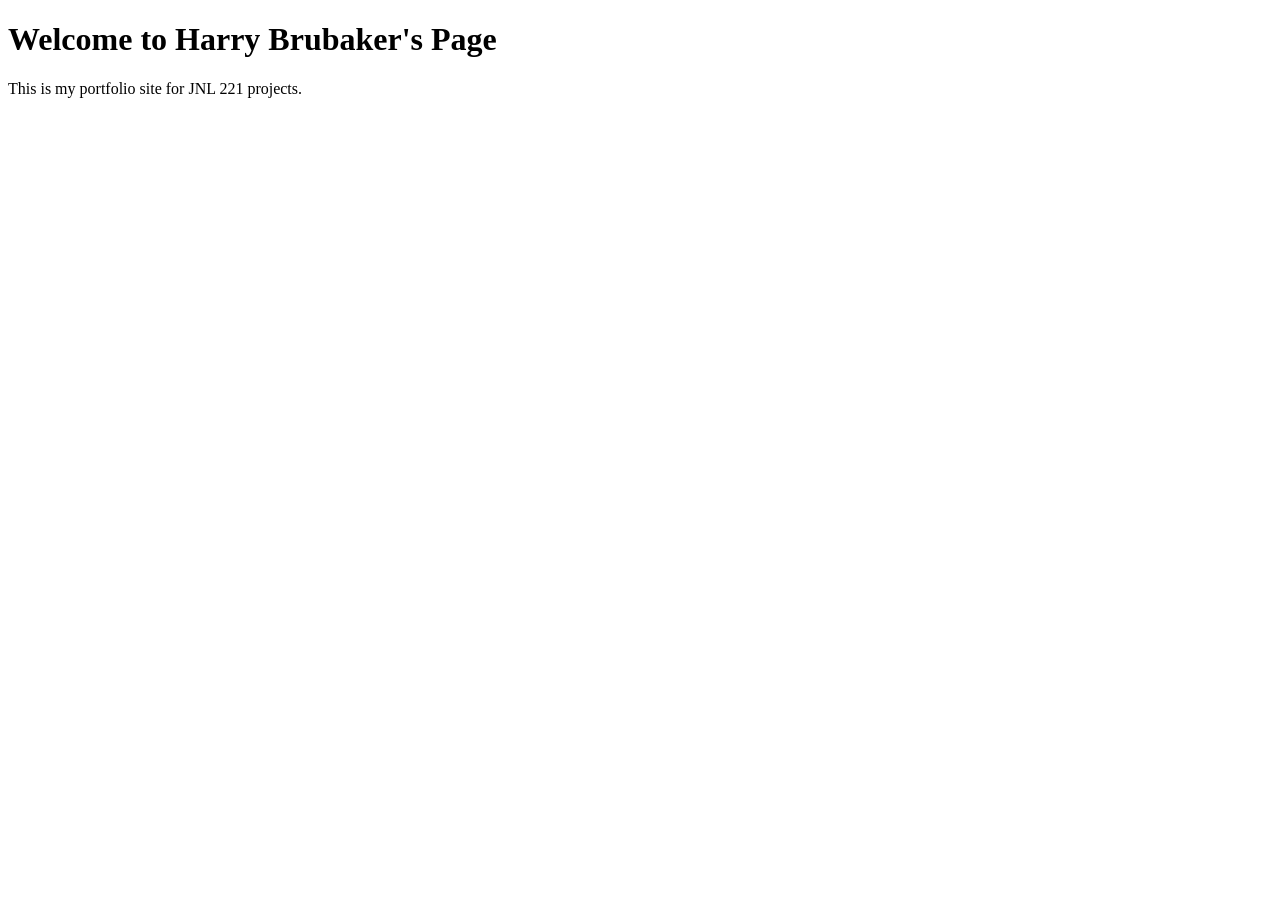
==== index.html @ 7e3a3f18 "Starting this site This is my first update." ====
<!DOCTYPE html>

<html>
  
<head>
  
<title>Harry Brubaker's Github Page</title>
  
</head>
  
  <body>
    <h1>Welcome to Harry Brubaker's Page</h1>
    <p>This is my portfolio site for JNL 221 projects.</p>
  </body>

  
</html>
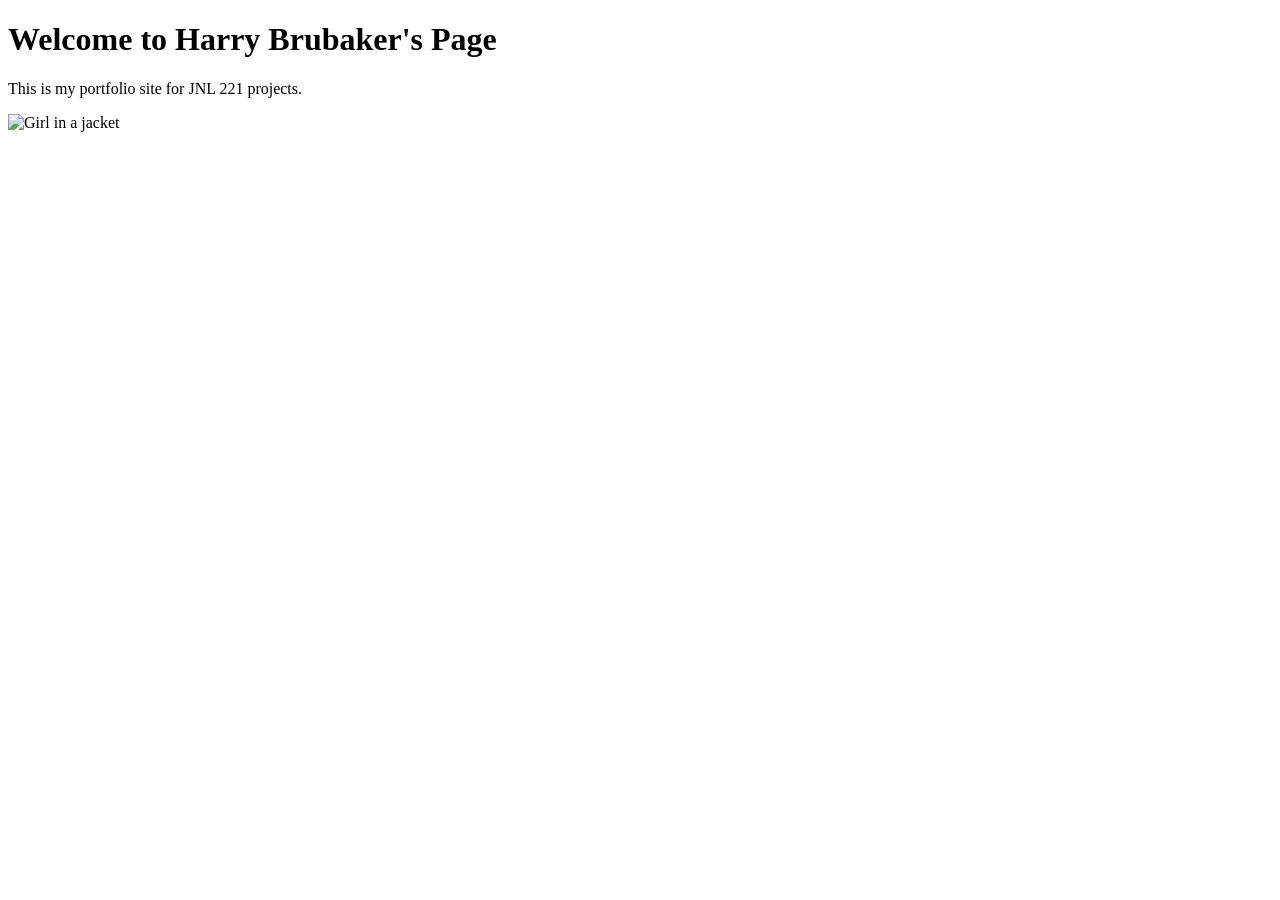
==== commit 75f672df: "Add image to portfolio site" ====
--- a/index.html
+++ b/index.html
@@ -11,6 +11,7 @@
   <body>
     <h1>Welcome to Harry Brubaker's Page</h1>
     <p>This is my portfolio site for JNL 221 projects.</p>
+    <img src="img_girl.jpg" alt="Girl in a jacket">
   </body>
 
   
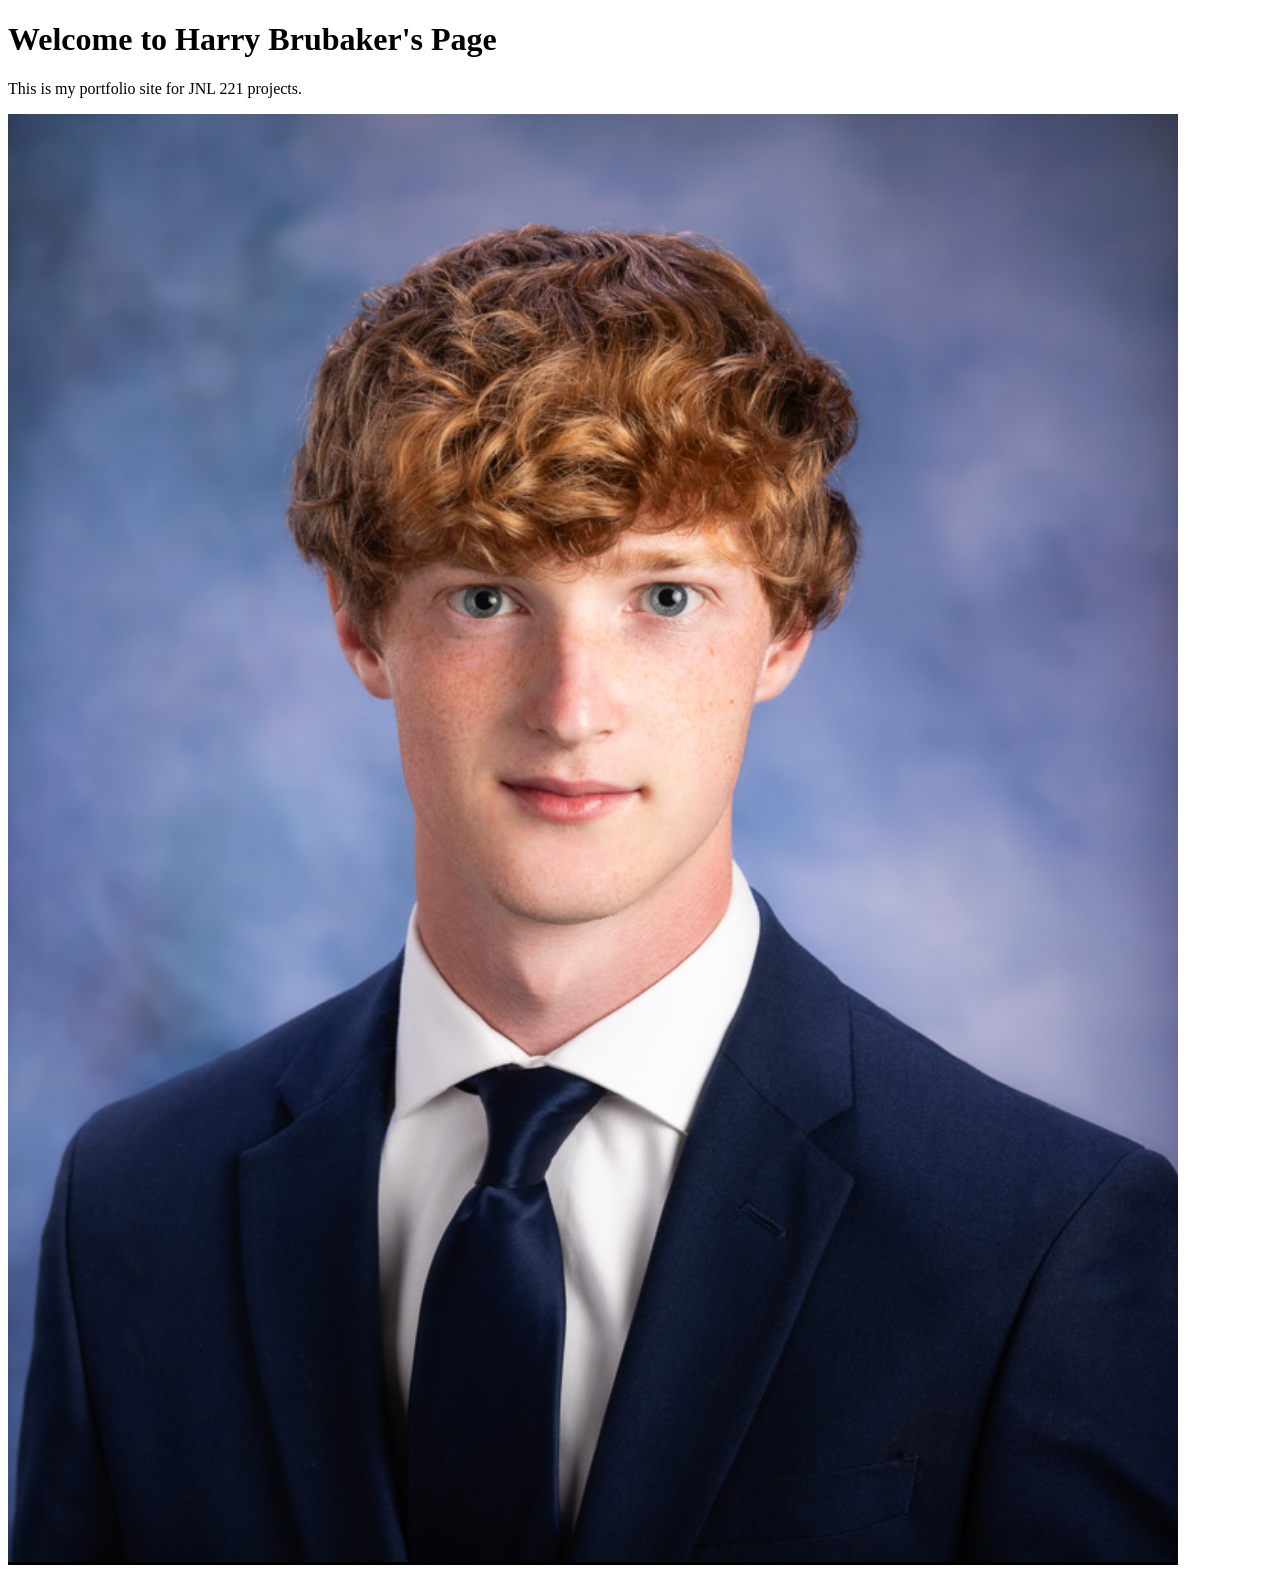
==== commit b0dc0251: "Update index.html" ====
--- a/index.html
+++ b/index.html
@@ -11,7 +11,7 @@
   <body>
     <h1>Welcome to Harry Brubaker's Page</h1>
     <p>This is my portfolio site for JNL 221 projects.</p>
-    <img src="img_girl.jpg" alt="Girl in a jacket">
+    <img src="IMG_1245 2.jpeg" alt="Harry Brubaker">
   </body>
 
   
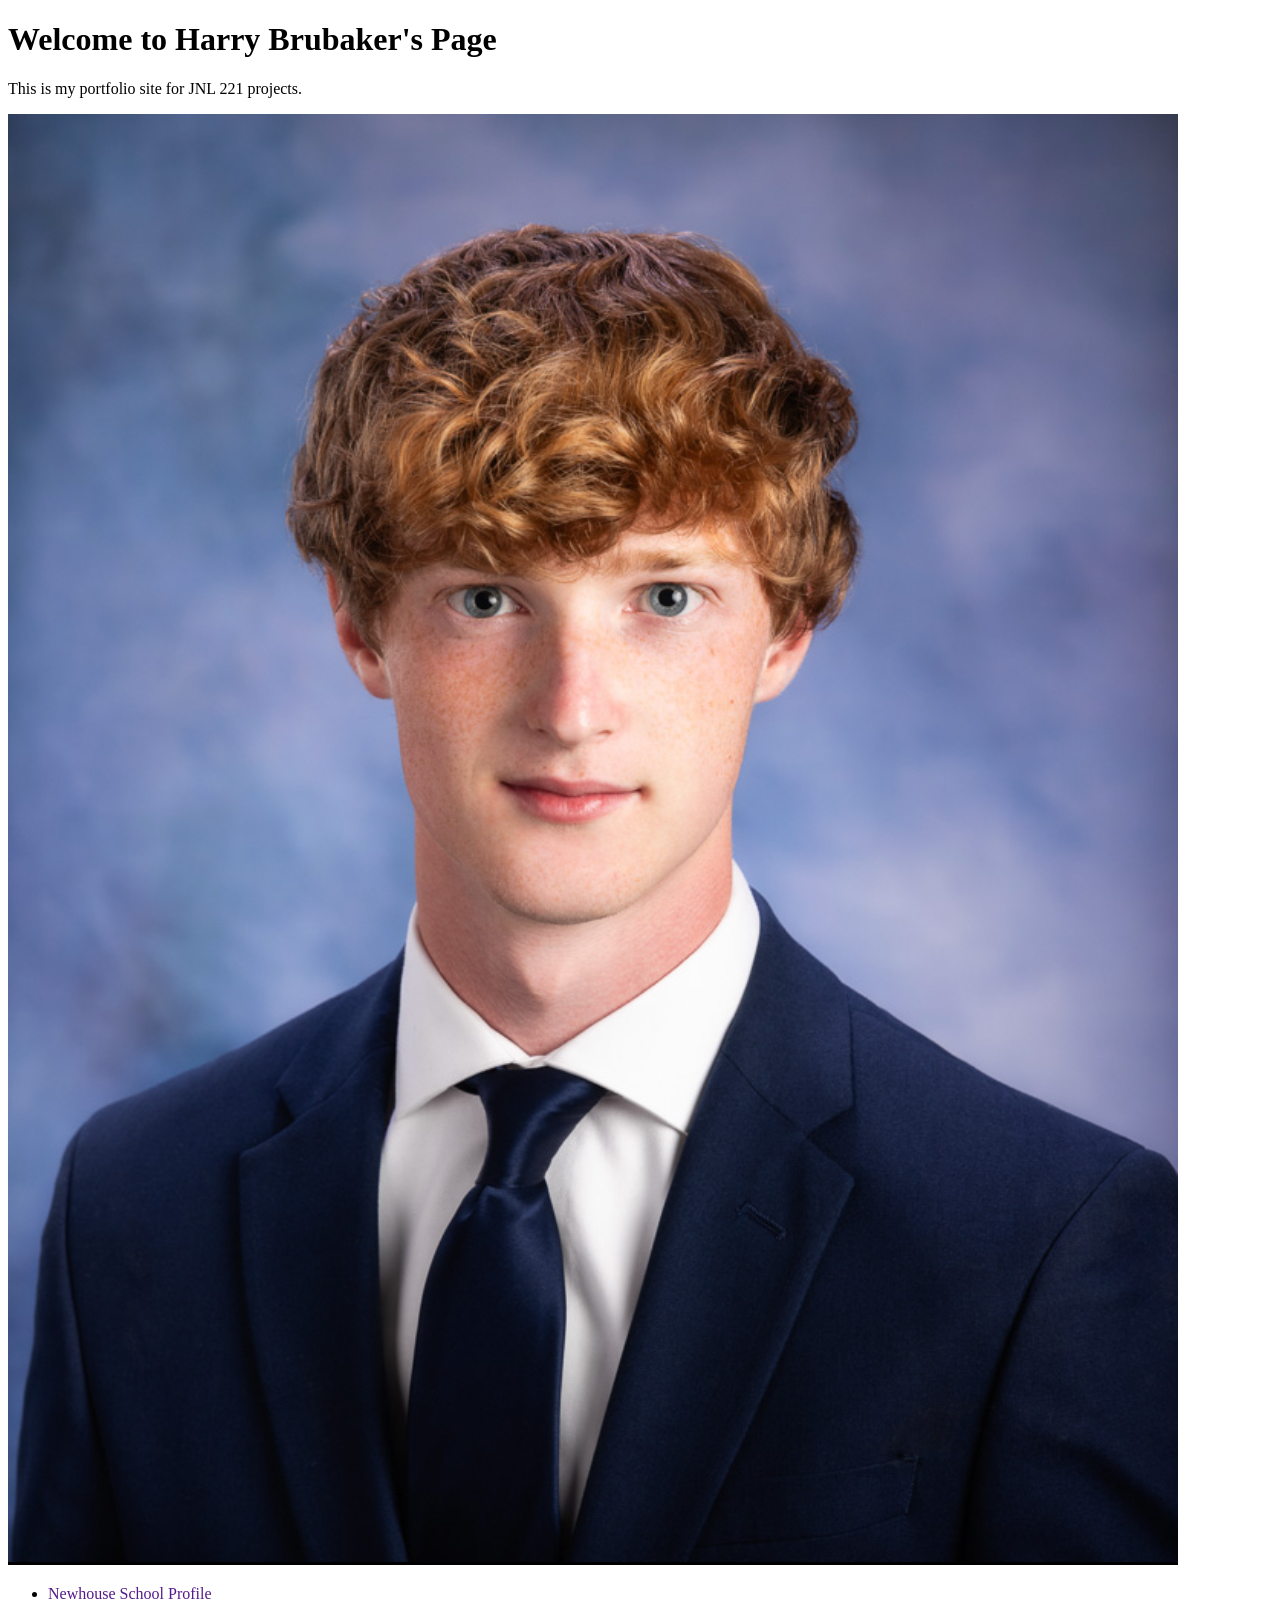
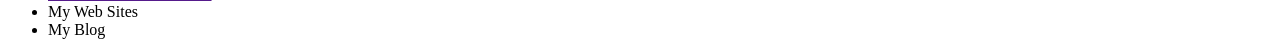
==== commit b39a76f3: "Update index.html with additional list items" ====
--- a/index.html
+++ b/index.html
@@ -12,6 +12,13 @@
     <h1>Welcome to Harry Brubaker's Page</h1>
     <p>This is my portfolio site for JNL 221 projects.</p>
     <img src="IMG_1245 2.jpeg" alt="Harry Brubaker">
+
+    <ul>
+      <li><a href="">Newhouse School Profile</a></li>
+      <li>My Web Sites</li>
+      <li>My Blog</li>
+    </ul>
+    
   </body>
 
   
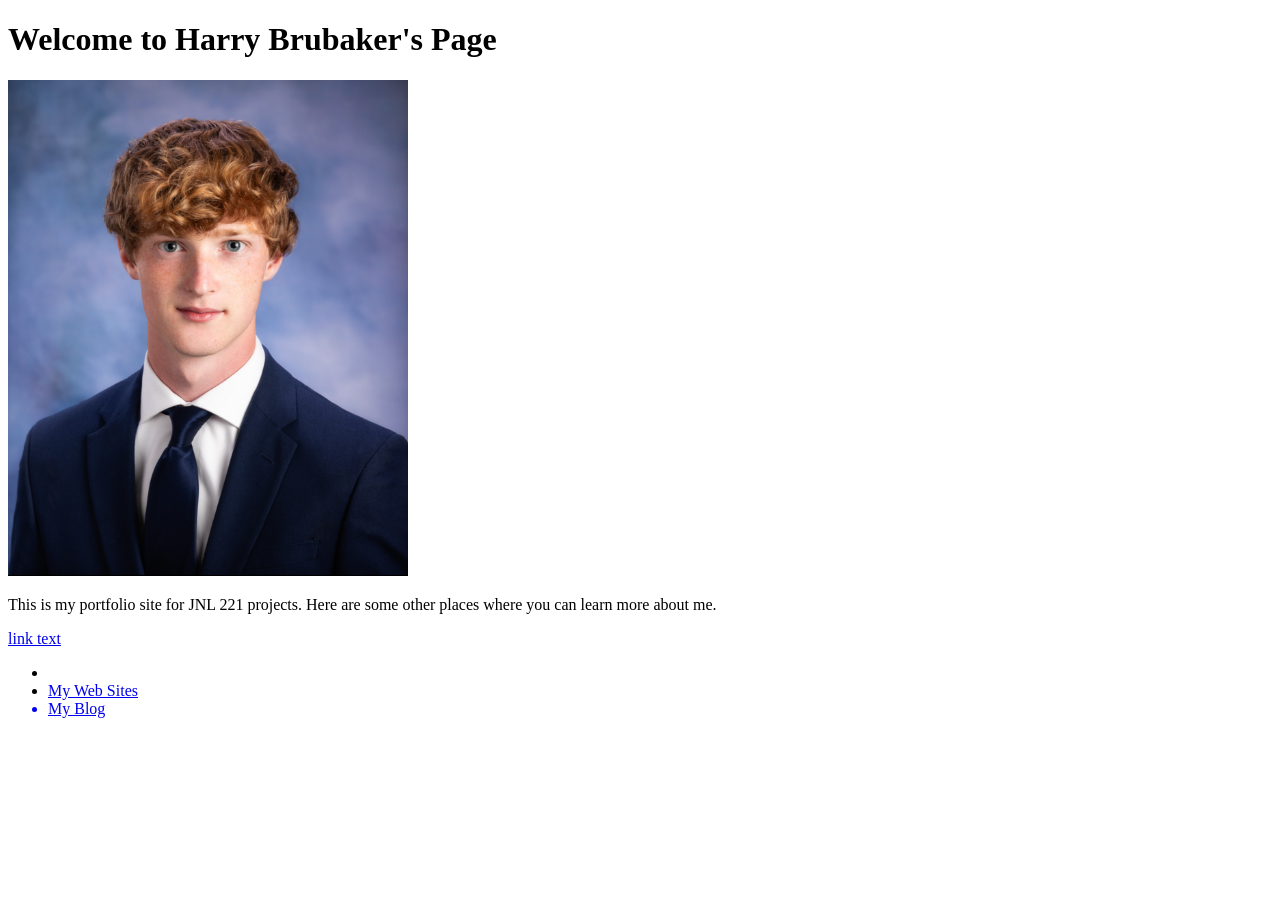
==== commit 049cfdff: "Update index.html" ====
--- a/index.html
+++ b/index.html
@@ -4,18 +4,24 @@
   
 <head>
   
-<title>Harry Brubaker's Github Page</title>
+  <title>Harry Brubaker's Github Page</title>
+
+  <link rel="stylesheet" href="style.ccs"> 
   
 </head>
   
   <body>
     <h1>Welcome to Harry Brubaker's Page</h1>
-    <p>This is my portfolio site for JNL 221 projects.</p>
-    <img src="IMG_1245 2.jpeg" alt="Harry Brubaker">
 
+      <img src="IMG_1245 2.jpeg" width="400" alt="Harry Brubaker">
+    
+    <p>This is my portfolio site for JNL 221 projects. Here are some other places where you can learn more about me.</p>
+
+    <a href="url">link text</a>
+   
     <ul>
-      <li><a href="">Newhouse School Profile</a></li>
-      <li>My Web Sites</li>
+      <li><a href="https://www.linkedin.com/in/harry-brubaker-150526397/"LinkedIn Profile</a></li>
+      <li><a href="https://harrybrubaker.com/">My Web Sites</li>
       <li>My Blog</li>
     </ul>
     
